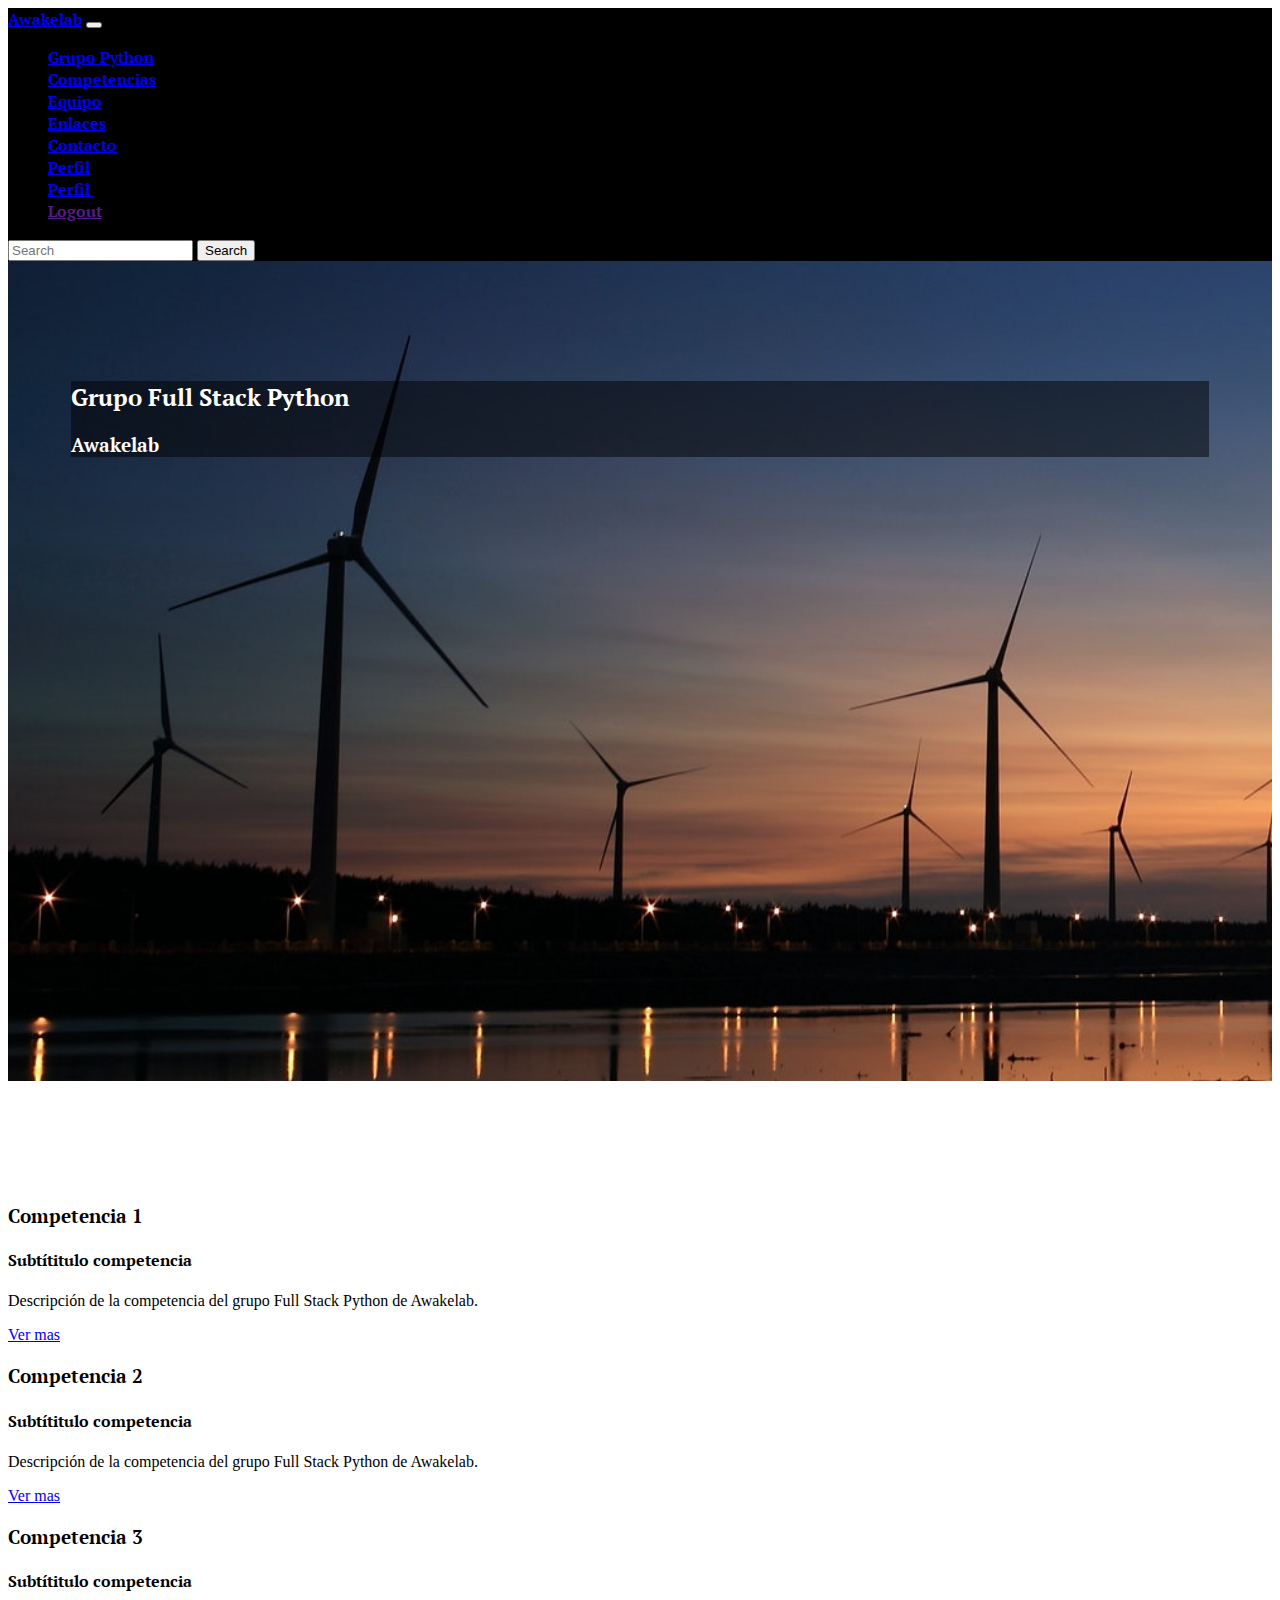
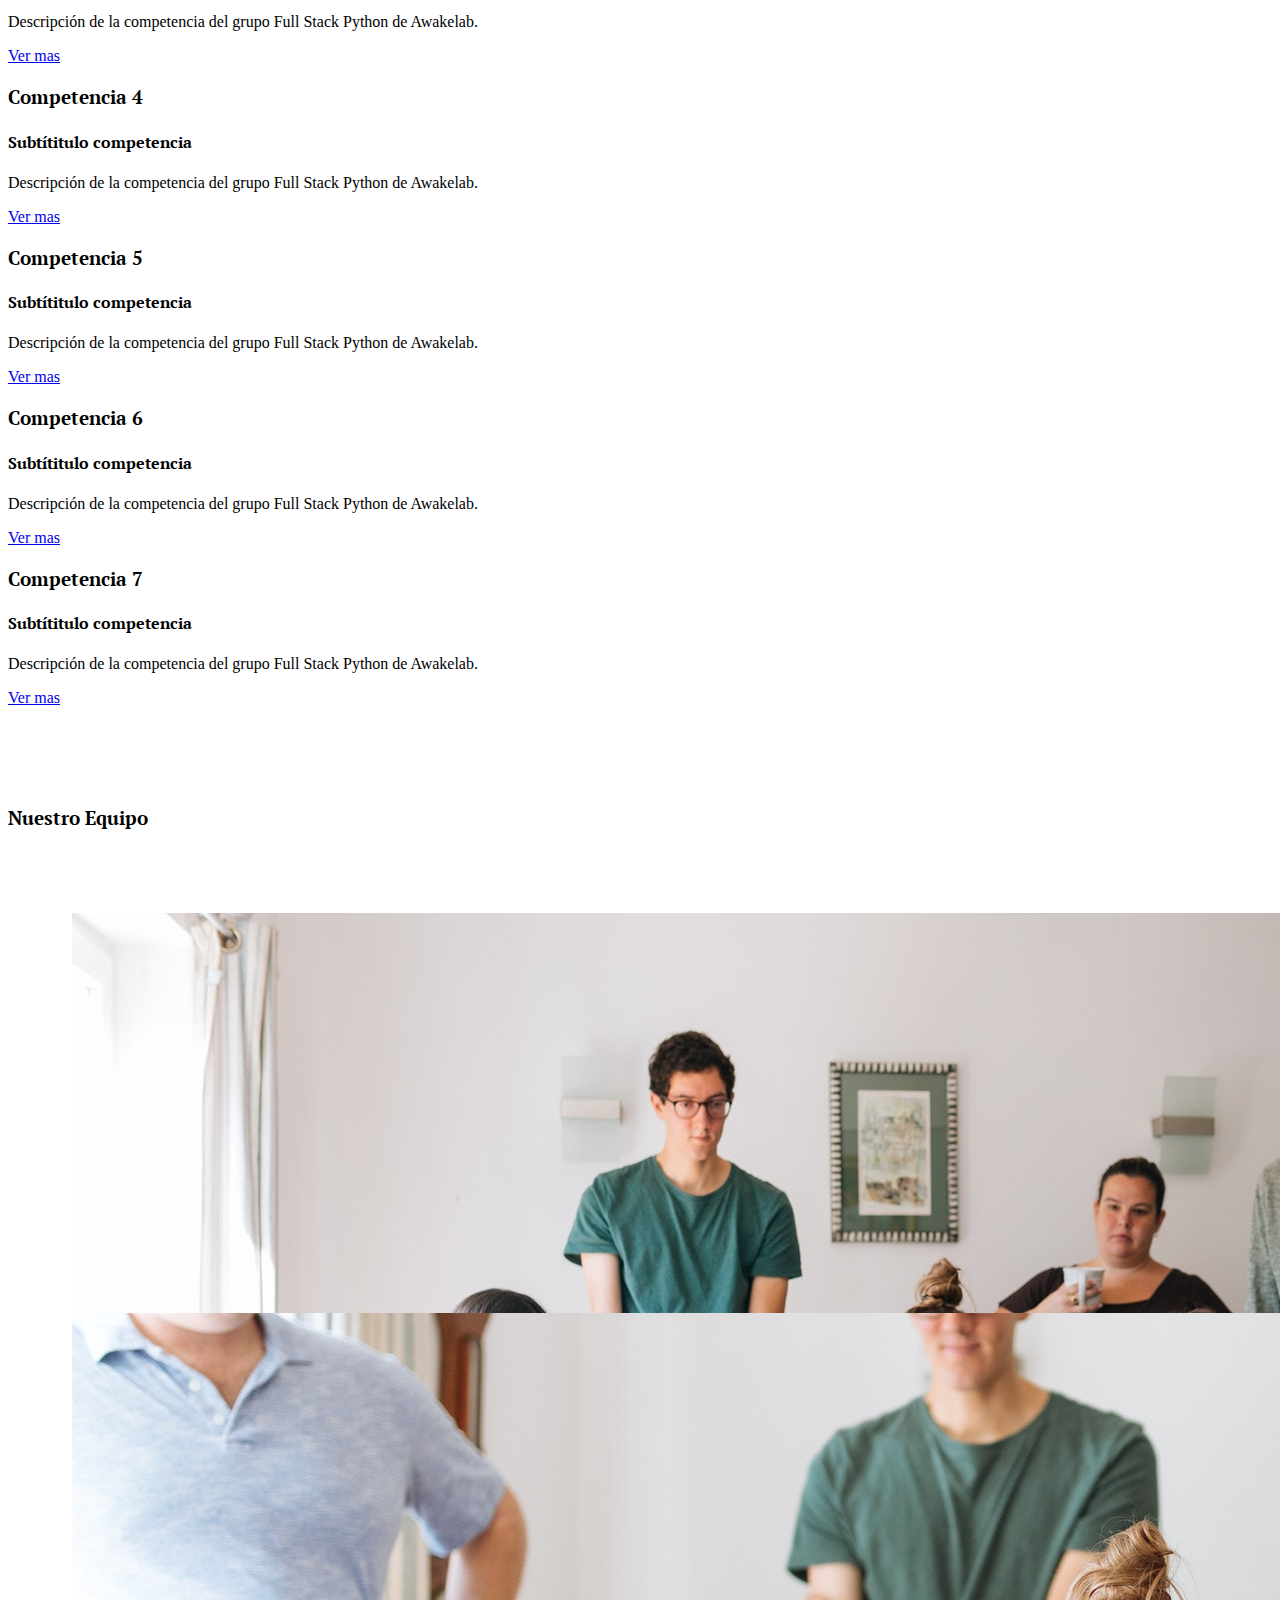
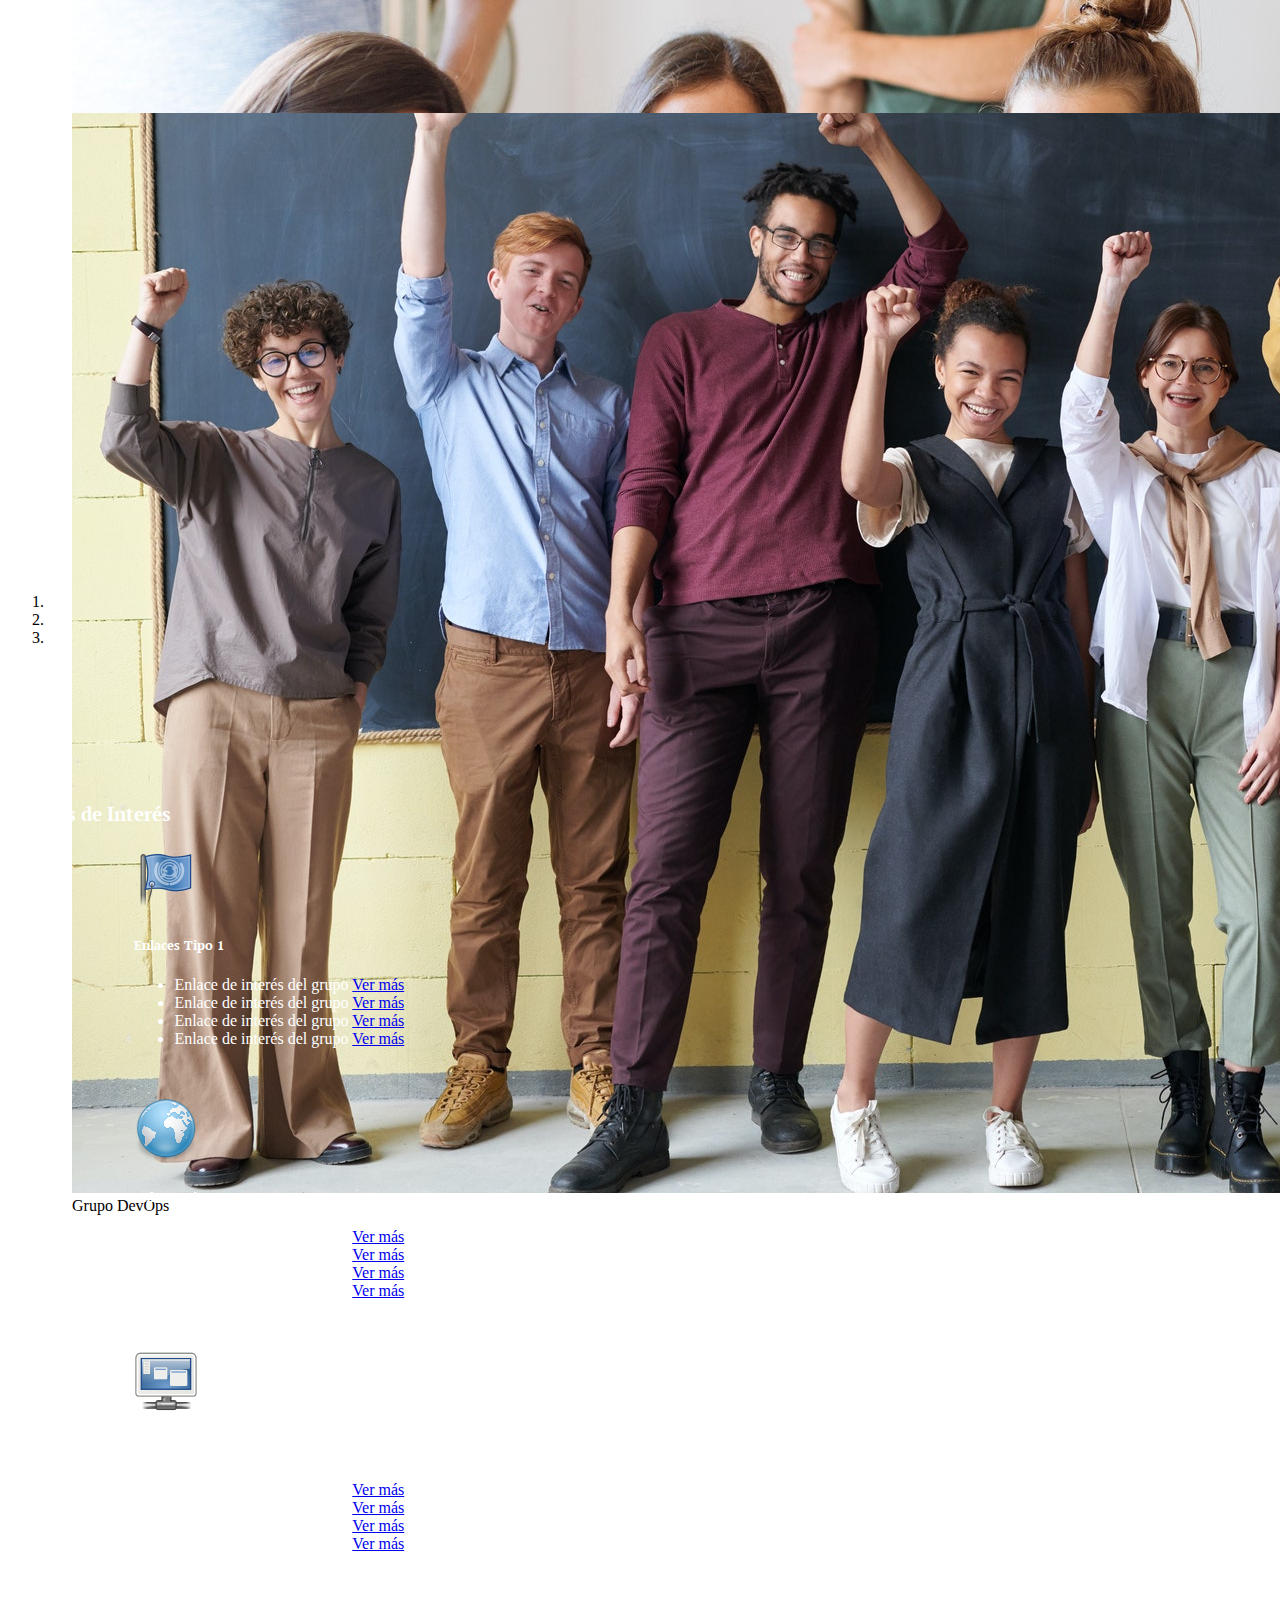
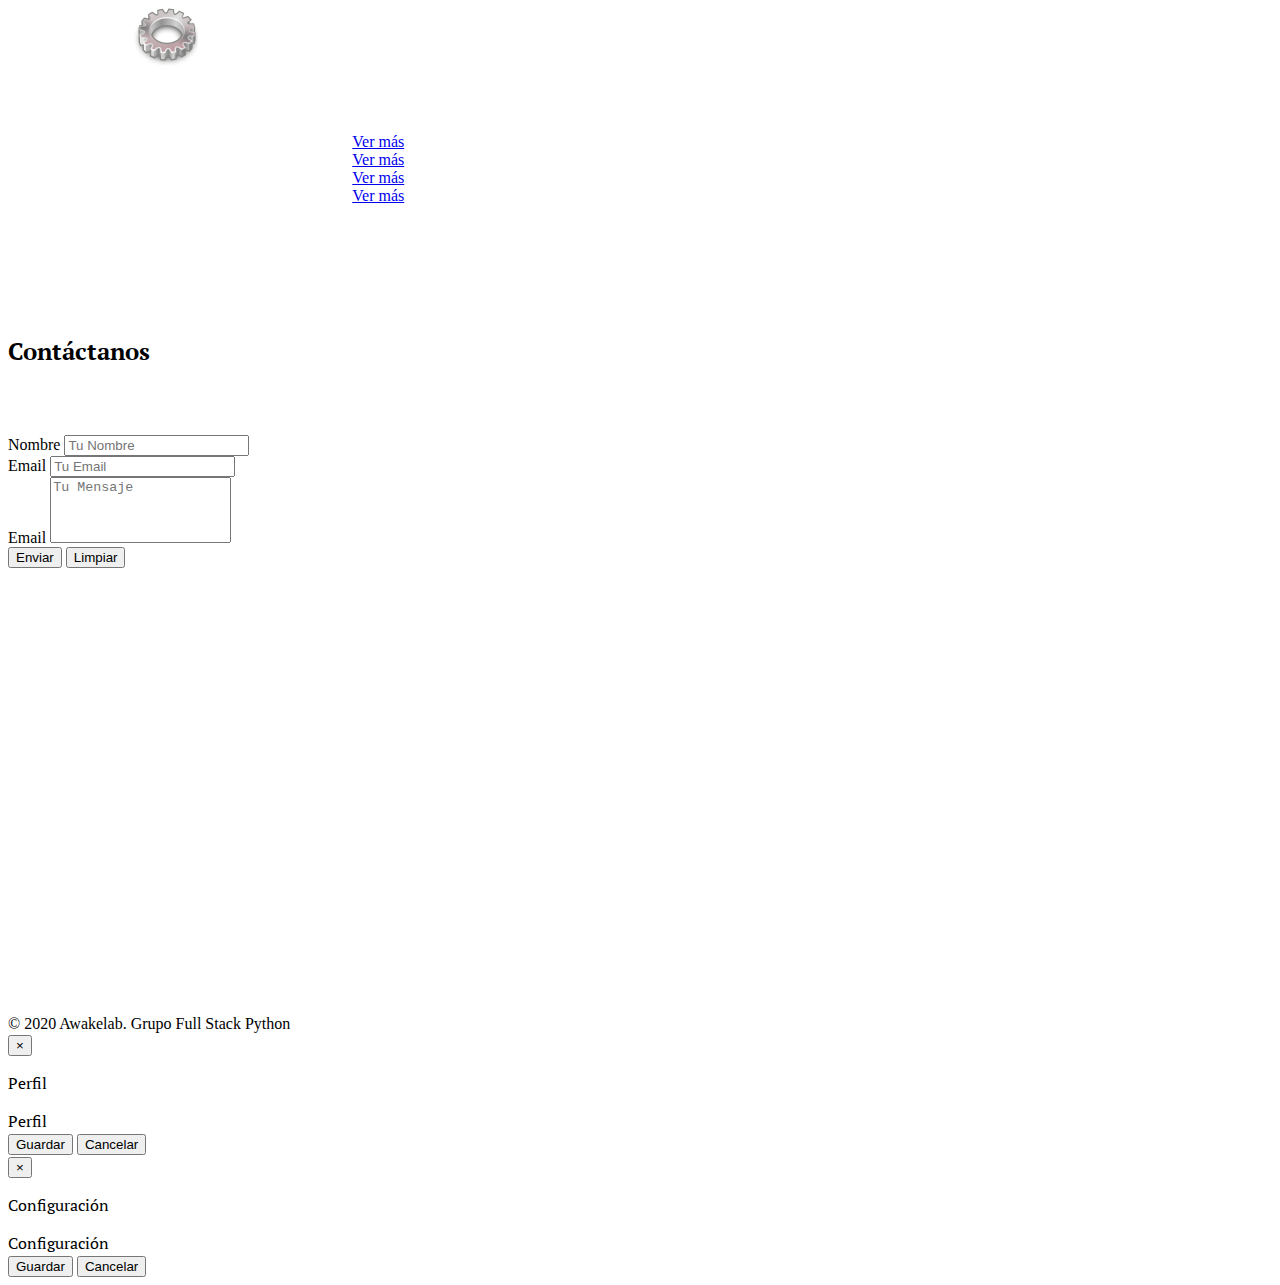
==== index.html @ 3c465267 "Carpetas base e iconos" ====
<!doctype html>
<html lang="es">
  <head>
    <title>Awakelab Full Stack Python</title>
    <meta charset="utf-8">
    <meta name="viewport" 
        content="width=device-width, initial-scale=1, shrink-to-fit=no">
    <!-- Loading Bootstrap CSS -->
    <link 
      rel="stylesheet" 
      href="https://stackpath.bootstrapcdn.com/bootstrap/4.5.0/css/bootstrap.min.css" 
      integrity="sha384-9aIt2nRpC12Uk9gS9baDl411NQApFmC26EwAOH8WgZl5MYYxFfc+NcPb1dKGj7Sk" 
      crossorigin="anonymous">
    <link href="https://fonts.googleapis.com/css?family=Poiret+One" 
        rel="stylesheet" type="text/css">
    <link rel="stylesheet" href="css/med_style.css">
  </head>
  <body>
    <!-- Navigation Bar -->
    <nav class="navbar navbar-expand-lg navbar-dark fixed-top">
      <a class="navbar-brand" href="#">Awakelab</a>

      <!-- Navigation Bar Hamburger-->
      <button
        class="navbar-toggler"
        type="button"
        data-toggle="collapse"
        data-target="#navigation"
        aria-expanded="false"
        aria-controls="navigation" 
        aria-label="Toggle navigation">
          <span class="navbar-toggler-icon"></span>
      </button>
      <!-- End Navigation Bar Hamburger -->
      <!-- Navigation Links -->
      <div class="collapse navbar-collapse" id="navigation">
         <ul class="navbar-nav mr-auto">
            <li class="nav-item">
              <a
                class="nav-link scroll-trigger" 
                href="#principal">
                  Grupo Python
              </a>
            </li>
            <li class="nav-item">
              <a 
                class="nav-link scroll-trigger" 
                href="#competencias">
                  Competencias
              </a>
            </li>
            <li class="nav-item">
              <a 
                class="nav-link scroll-trigger" 
                href="#equipo">
                  Equipo
              </a>
            </li>
            <li class="nav-item">
              <a 
                class="nav-link scroll-trigger" 
                href="#enlaces"> 
                  Enlaces
              </a>
            </li>
            <li class="nav-item">
              <a
                class="nav-link scroll-trigger" 
                href="#contacto">
                  Contacto
              </a>
            </li>
            <li class="nav-item dropdown">
              <a
                  href="#"
                  class="nav-link dropdown-toggle"
                  data-toggle="dropdown"
                  role="button"
                  aria-haspopup="true"
                  aria-expanded="false">
                      Perfil <span class="caret"></span>
              </a>
              <div class="dropdown-menu dropdown-menu-right">
                  <a 
                    class="dropdown-item scroll-trigger"
                    href="#"
                    data-toggle="modal"
                    data-target="#profile-modal">
                      Perfil
                  </a>
                  <a class="dropdown-item scroll-trigger"
                    data-toggle="modal"
                    data-target="#settings-modal">
                        Configuración
                  </a>
                  <div class="dropdown-divider"></div>
                  <a class="dropdown-item scroll-trigger" href="">
                      Logout
                  </a>
              </div>
            </li>
         </ul>
         <form class="form-inline my-2 my-lg-0">
           <input class="form-control mr-sm-2" 
              type="text"
              placeholder="Search" 
              aria-label="Search">
           <button class="btn btn-outline-success border-dark 
                    font-weight-bold text-white my-2 my-sm-0"
                    type="submit">Search</button>
         </form>
      </div>
      <!-- Navigation Links -->
    </nav>
    <!-- End Navigation Bar -->

    <!-- Section: Principal -->
    <div class="container-fluid bg-principal" id="principal">
      <div class="row">
        <div class="col-sm-12">
          <div class="jumbotron jumbotron-main">
            <h2>Grupo Full Stack Python</h2>
            <h3>Awakelab</h3>
          </div>
        </div>
      </div>
    </div>
    <!-- End Section: Principal -->

    <!-- Section: Competencias -->
    <div class="container-fluid bg-dark" id="competencias">
      <div class="row">
        <h3>Nuestras Competencias</h3>
      </div>
      <div class="row">
        <div class="col-md-6 col-lg-3">
          <div class="card">
            <h3 class="card-header">Competencia 1</h3>
            <div class="card-body">
              <h4 class="card-title">Subtítitulo competencia</h4>
              <p class="card-text">Descripción de la competencia del 
                  grupo Full Stack Python de Awakelab.</p>
              <a href="#!" class="btn btn-dark">Ver mas</a>
            </div>
          </div>
        </div>
        <div class="col-md-6 col-lg-3">
          <div class="card">
            <h3 class="card-header">Competencia 2</h3>
            <div class="card-body">
              <h4 class="card-title">Subtítitulo competencia</h4>
              <p class="card-text">Descripción de la competencia del 
                grupo Full Stack Python de Awakelab.</p>
              <a href="#!" class="btn btn-dark">Ver mas</a>
            </div>
          </div>
        </div>
        <div class="col-md-6 col-lg-3">
          <div class="card">
            <h3 class="card-header">Competencia 3</h3>
            <div class="card-body">
              <h4 class="card-title">Subtítitulo competencia</h4>
              <p class="card-text">Descripción de la competencia del 
                grupo Full Stack Python de Awakelab.</p>
              <a href="#!" class="btn btn-dark">Ver mas</a>
            </div>
          </div>
        </div>
        <div class="col-md-6 col-lg-3">
          <div class="card">
            <h3 class="card-header">Competencia 4</h3>
            <div class="card-body">
              <h4 class="card-title">Subtítitulo competencia</h4>
              <p class="card-text">Descripción de la competencia del 
                grupo Full Stack Python de Awakelab.</p>
              <a href="#!" class="btn btn-dark">Ver mas</a>
            </div>
          </div>
        </div>
      </div>
      <div class="row">
        <div class="col-md-4">
          <div class="card">
            <h3 class="card-header">Competencia 5</h3>
            <div class="card-body">
              <h4 class="card-title">Subtítitulo competencia</h4>
              <p class="card-text">Descripción de la competencia del 
                grupo Full Stack Python de Awakelab.</p>
              <a href="#!" class="btn btn-dark">Ver mas</a>
            </div>
          </div>
        </div>
        <div class="col-md-4">
          <div class="card">
            <h3 class="card-header">Competencia 6</h3>
            <div class="card-body">
              <h4 class="card-title">Subtítitulo competencia</h4>
              <p class="card-text">Descripción de la competencia del 
                grupo Full Stack Python de Awakelab.</p>
              <a href="#!" class="btn btn-dark">Ver mas</a>
            </div>
          </div>
        </div>
        <div class="col-md-4">
          <div class="card">
            <h3 class="card-header">Competencia 7</h3>
            <div class="card-body">
              <h4 class="card-title">Subtítitulo competencia</h4>
              <p class="card-text">Descripción de la competencia del 
                grupo Full Stack Python de Awakelab.</p>
              <a href="#!" class="btn btn-dark">Ver mas</a>
            </div>
          </div>
        </div>
      </div>
    </div>
    <!-- End Section: Competencias -->

    <!-- Section: Equipo -->
    <div class="container-fluid bg-light" id="equipo">
      <div class="row">
        <h3>Nuestro Equipo</h3>
      </div>
      <div class="row">
        <div id="team-carousel" 
            class="carousel slide" 
            data-ride="carousel" 
            data-interval="3000">
          <div class="carousel-inner" style="padding: 4rem;" role="listbox">
            <div style="height: 400px" class="carousel-item active">
              <img class="d-block img-fluid carousel-img" src="img/group1.jpg">
              <div class="carousel-caption">
                Grupo Front End
              </div>
            </div>
            <div style="height: 400px" class="carousel-item">
              <img class="d-block img-fluid carousel-img" src="img/group2.jpg">
              <div class="carousel-caption">
                Grupo Back End
              </div>
            </div>
            <div style="height: 400px" class="carousel-item">
              <img class="d-block img-fluid carousel-img" src="img/group3.jpg">
              <div class="carousel-caption">
                Grupo DevOps
              </div>
            </div>
          </div>
          <a class="left carousel-control" 
              href="#team-carousel" 
              role="button" 
              data-slide="prev">
            <span class="icon-prev" aria-hidden="true"></span>
          </a>
          <a class="right carousel-control" 
              href="#team-carousel" 
              role="button" 
              data-slide="next">
            <span class="icon-next" aria-hidden="true"></span>
          </a>
          <ol class="carousel-indicators">
            <li data-target="#team-carousel" 
                data-slide-to="0" 
                class="active"></li>
            <li data-target="#team-carousel" 
                data-slide-to="1"></li>
            <li data-target="#team-carousel" 
                data-slide-to="2"></li>
          </ol>
        </div>
      </div>
    </div>
    <!-- End Section: Equipo -->

    <!-- Section: Enlaces -->
    <div class="container-fluid bg-dark" id="enlaces">
      <div class="row">
          <h3>Enlaces de Interés</h3>
      </div>
      <div class="row">
        <div class="col-md-6">
          <div class="media">
            <img class="d-flex mr-3" src="img/flag-64.png" 
                alt="Generic placeholder image">
            <div class="media-body">
              <h5 class="mt-0">Enlaces Tipo 1</h5>
              <ul>
                <li>Enlace de interés del grupo <a href="#">Ver más</a></li>
                <li>Enlace de interés del grupo <a href="#">Ver más</a></li>
                <li>Enlace de interés del grupo <a href="#">Ver más</a></li>
                <li>Enlace de interés del grupo <a href="#">Ver más</a></li>
              </ul>
            </div>
          </div>
        </div>
        <div class="col-md-6">
          <div class="media">
            <img class="d-flex mr-3" src="img/world-64.png" 
                alt="Generic placeholder image">
            <div class="media-body">
              <h5 class="mt-0">Enlaces Tipo 2</h5>
              <ul>
                <li>Enlace de interés del grupo <a href="#">Ver más</a></li>
                <li>Enlace de interés del grupo <a href="#">Ver más</a></li>
                <li>Enlace de interés del grupo <a href="#">Ver más</a></li>
                <li>Enlace de interés del grupo <a href="#">Ver más</a></li>
              </ul>
            </div>
          </div>
        </div>
      </div>
      <div class="row">
        <div class="col-md-6">
          <div class="media">
            <img class="d-flex mr-3" src="img/screen-64.png" 
                alt="Generic placeholder image">
            <div class="media-body">
              <h5 class="mt-0">Enlaces Tipo 3</h5>
              <ul>
                <li>Enlace de interés del grupo <a href="#">Ver más</a></li>
                <li>Enlace de interés del grupo <a href="#">Ver más</a></li>
                <li>Enlace de interés del grupo <a href="#">Ver más</a></li>
                <li>Enlace de interés del grupo <a href="#">Ver más</a></li>
              </ul>
            </div>
          </div>
        </div>
        <div class="col-md-6">
          <div class="media">
            <img class="d-flex mr-3" src="img/gear-64.png" 
                alt="Generic placeholder image">
            <div class="media-body">
              <h5 class="mt-0">Enlaces Tipo 4</h5>
              <ul>
                <li>Enlace de interés del grupo <a href="#">Ver más</a></li>
                <li>Enlace de interés del grupo <a href="#">Ver más</a></li>
                <li>Enlace de interés del grupo <a href="#">Ver más</a></li>
                <li>Enlace de interés del grupo <a href="#">Ver más</a></li>
              </ul>
            </div>
          </div>
        </div>
      </div>
    </div>
    <!-- End Section: Enlaces -->

    <!-- Section: Contacto -->
    <div class="container-fluid bg-light" id="contacto">
      <div class="row">
        <h2>Contáctanos</h2>
      </div>
      <div class="row justify-content-center align-items-center h-100">
        <div class="col-sm-6" id="contact-form">
          <form>
            <div class="form-group">
              <label for="contact-name">Nombre</label>
              <input type="text" class="form-control" id="contact-name" 
                  placeholder="Tu Nombre">
            </div>
            <div class="form-group">
              <label for="contact-email">Email</label>
              <input type="email" class="form-control" id="contact-email" 
                  placeholder="Tu Email">
            </div>
            <div class="form-group">
              <label for="contact-msg">Email</label>
              <textarea class="form-control" id="contact-msg" 
                  placeholder="Tu Mensaje" rows="4"></textarea>
            </div>
            <div class="btn-group">
              <button type="button" class="btn btn-outline-secondary">Enviar</button>
              <button type="button" class="btn btn-outline-secondary">Limpiar</button>
            </div>
          </form>
        </div>
      </div>
    </div>
    <!-- End Section: Contacto -->

    <footer class="footer bg-dark text-center">
      <p class="text-muted">&copy; 2020 Awakelab.</p>
      <p class="text-muted">Grupo Full Stack Python</p>
    </footer>

    <!-- MODAL FORMS -->
    <div class="modal" id="profile-modal" role="dialog">
      <div class="modal-dialog" role="document">
        <div class="modal-content">
          <div class="modal-header">
            <button type="button" class="close" data-dismiss="modal"
              aria-label="Close"><span aria-hidden="true">&times;</span>
            </button>
            <p class="modal-title" id="profile-modal-label">Perfil</p>
          </div>
            <div class="modal-body">
              Perfil
            </div>
            <div class="modal-footer">
              <button type="button" class="btn btn-success">Guardar</button>
              <button type="button" 
                  class="btn btn-secondary" 
                  data-dismiss="modal">Cancelar</button>
            </div>
        </div>
     </div>
    </div>
    <div class="modal" id="settings-modal" role="dialog">
      <div class="modal-dialog" role="document">
        <div class="modal-content">
          <div class="modal-header">
            <button type="button" class="close" data-dismiss="modal" 
              aria-label="Close"><span aria-hidden="true">&times;</span>
            </button>
            <p class="modal-title" id="settings-modal-label">Configuración</p>
          </div>
          <div class="modal-body">
            Configuración
          </div>
          <div class="modal-footer">
            <button type="button" 
                class="btn btn-success">Guardar</button>
            <button type="button" 
                class="btn btn-secondary" 
                data-dismiss="modal">Cancelar</button>
          </div>
        </div>
      </div>
    </div>
    <!-- END MODAL FORMS -->

    <!-- jQuery, Popper.js, Bootstrap JS -->
    <script 
      src="https://code.jquery.com/jquery-3.5.1.slim.min.js" 
      integrity="sha384-DfXdz2htPH0lsSSs5nCTpuj/zy4C+OGpamoFVy38MVBnE+IbbVYUew+OrCXaRkfj" 
      crossorigin="anonymous">
    </script>
    <script 
      src="https://cdn.jsdelivr.net/npm/popper.js@1.16.0/dist/umd/popper.min.js" 
      integrity="sha384-Q6E9RHvbIyZFJoft+2mJbHaEWldlvI9IOYy5n3zV9zzTtmI3UksdQRVvoxMfooAo" 
      crossorigin="anonymous">
    </script>
    <script 
      src="https://stackpath.bootstrapcdn.com/bootstrap/4.5.0/js/bootstrap.min.js"
      integrity="sha384-OgVRvuATP1z7JjHLkuOU7Xw704+h835Lr+6QL9UvYjZE3Ipu6Tp75j7Bh/kR0JKI" 
      crossorigin="anonymous">
    </script>
  </body>
</html>
---- css/med_style.css ----
/*
Awakelab
Full Stack Python 2020
*/

/* FUENTES*/

/*font-family: 'PT Serif', serif; */
@import url('https://fonts.googleapis.com/css2?family=PT+Serif&display=swap'); /*Regular   */
@import url('https://fonts.googleapis.com/css2?family=PT+Serif:ital@1&display=swap');/*Regular Italic */
@import url('https://fonts.googleapis.com/css2?family=PT+Serif:wght@700&display=swap');/*Bold */
@import url('https://fonts.googleapis.com/css2?family=PT+Serif:ital,wght@1,700&display=swap');/*Bold italic */
/*END FUENTES*/

#competencias, 
#contacto {
    padding-top: 60px;
    min-height: 700px;
}

#principal {
    padding: 100px 5% 20px;
    min-height: 700px;
}

#competencias > div >  h3 {
    color: white;
}

#equipo {
    padding-top: 60px;
    padding-bottom: 60px;
}

#enlaces {
    color:white;
    padding-top: 60px;
    min-height: 100%;
}

.navbar a {
    font-weight: bold;
}

.navbar-dark {
    background-color:black;
}

h1, h2, h3, h4, h5, h6, .navbar, .modal { 
    font-family: 'PT Serif', cursive;
}

.bg-principal {
    background-image: url('../img/bg-wind-generators.jpg');
    background-size: cover;
}

.jumbotron {
    color: white;
    background: rgb(0, 0, 0); /* Para navegadores antiguos */
    background: rgba(0, 0, 0, 0.5); 
 }

 .card {
    margin-top: 20px;
    margin-bottom: 20px;
}

.media {
    margin: 20px 5% 50px 10%;
}

#contact-form { 
    padding-top: 3rem; 
} 

textarea { 
    resize: none; 
}

.footer p {
    display: inline;
}
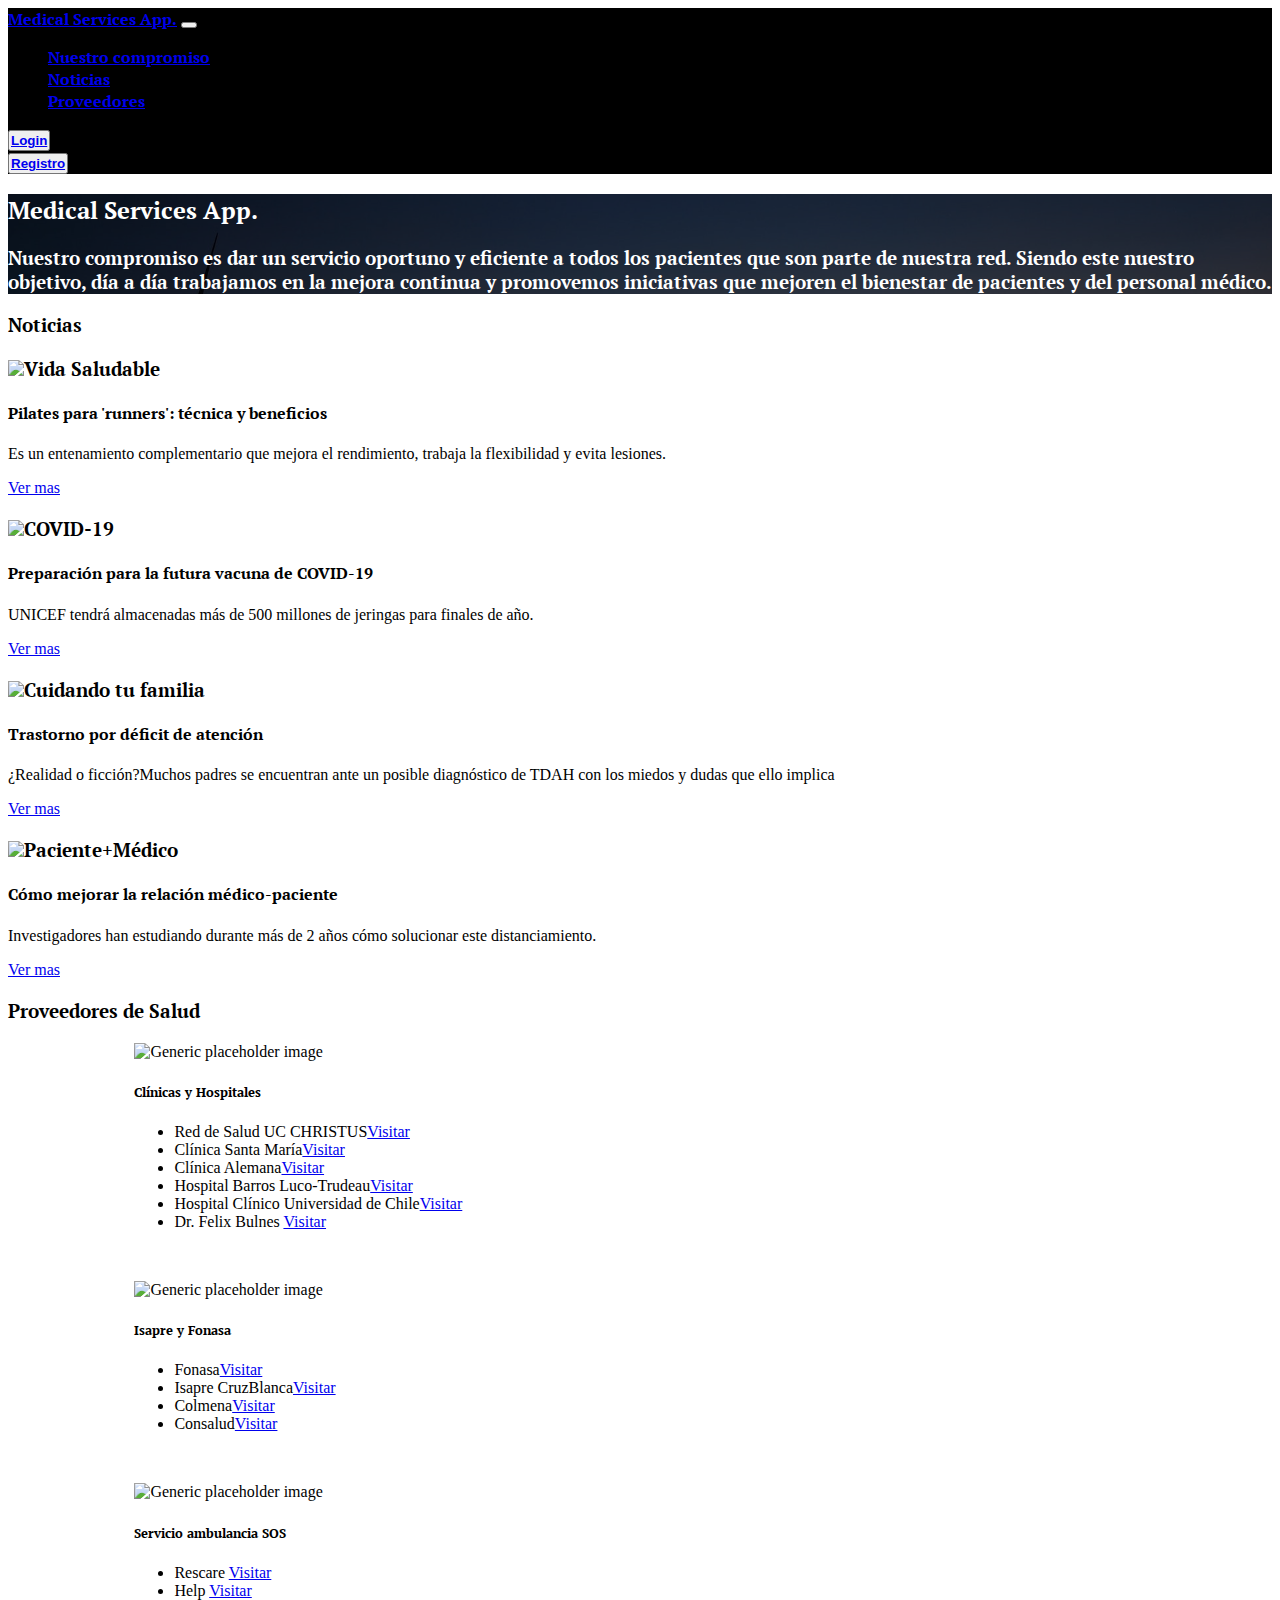
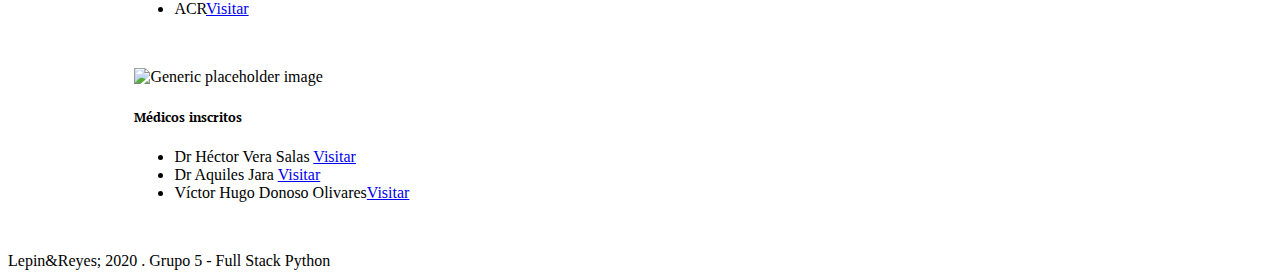
==== commit 63286ff6: "Update index.html" ====
--- a/index.html
+++ b/index.html
@@ -1,7 +1,8 @@
 <!doctype html>
 <html lang="es">
   <head>
-    <title>Awakelab Full Stack Python</title>
+
+    <title>Medical Services App.</title>
     <meta charset="utf-8">
     <meta name="viewport" 
         content="width=device-width, initial-scale=1, shrink-to-fit=no">
@@ -15,10 +16,11 @@
         rel="stylesheet" type="text/css">
     <link rel="stylesheet" href="css/med_style.css">
   </head>
+
   <body>
     <!-- Navigation Bar -->
     <nav class="navbar navbar-expand-lg navbar-dark fixed-top">
-      <a class="navbar-brand" href="#">Awakelab</a>
+      <a class="navbar-brand" href="#">Medical Services App.</a>
 
       <!-- Navigation Bar Hamburger-->
       <button
@@ -32,401 +34,194 @@
           <span class="navbar-toggler-icon"></span>
       </button>
       <!-- End Navigation Bar Hamburger -->
+
       <!-- Navigation Links -->
       <div class="collapse navbar-collapse" id="navigation">
          <ul class="navbar-nav mr-auto">
             <li class="nav-item">
               <a
                 class="nav-link scroll-trigger" 
-                href="#principal">
-                  Grupo Python
+                href="#compromiso">
+                  Nuestro compromiso
               </a>
             </li>
             <li class="nav-item">
               <a 
                 class="nav-link scroll-trigger" 
-                href="#competencias">
-                  Competencias
+                href="#noticias">
+                  Noticias
               </a>
             </li>
             <li class="nav-item">
               <a 
                 class="nav-link scroll-trigger" 
-                href="#equipo">
-                  Equipo
+                href="#proveedores">
+                  Proveedores
               </a>
             </li>
-            <li class="nav-item">
-              <a 
-                class="nav-link scroll-trigger" 
-                href="#enlaces"> 
-                  Enlaces
-              </a>
-            </li>
-            <li class="nav-item">
-              <a
-                class="nav-link scroll-trigger" 
-                href="#contacto">
-                  Contacto
-              </a>
-            </li>
-            <li class="nav-item dropdown">
-              <a
-                  href="#"
-                  class="nav-link dropdown-toggle"
-                  data-toggle="dropdown"
-                  role="button"
-                  aria-haspopup="true"
-                  aria-expanded="false">
-                      Perfil <span class="caret"></span>
-              </a>
-              <div class="dropdown-menu dropdown-menu-right">
-                  <a 
-                    class="dropdown-item scroll-trigger"
-                    href="#"
-                    data-toggle="modal"
-                    data-target="#profile-modal">
-                      Perfil
-                  </a>
-                  <a class="dropdown-item scroll-trigger"
-                    data-toggle="modal"
-                    data-target="#settings-modal">
-                        Configuración
-                  </a>
-                  <div class="dropdown-divider"></div>
-                  <a class="dropdown-item scroll-trigger" href="">
-                      Logout
-                  </a>
-              </div>
-            </li>
+
+            
          </ul>
-         <form class="form-inline my-2 my-lg-0">
-           <input class="form-control mr-sm-2" 
-              type="text"
-              placeholder="Search" 
-              aria-label="Search">
-           <button class="btn btn-outline-success border-dark 
-                    font-weight-bold text-white my-2 my-sm-0"
-                    type="submit">Search</button>
-         </form>
+         <!--LOGIN-->
+         <form class="form-inline">
+            <div class="col-sm-12 col-md-6">
+                <button type="button" class="btn btn-dark btn-sm" style="padding: 1px;"><a class="nav-link userlink" href="principal.html">Login</a></button>
+            </div>
+            <div class="col-sm-12 col-md-6">
+                <button type="button" class="btn btn-dark btn-sm" style="padding: 1px;"><a class="nav-link userlink" href="principal.html">Registro</a></button>
+            </div>
+          </form>
+          <!--FIN LOGIN-->
       </div>
       <!-- Navigation Links -->
     </nav>
     <!-- End Navigation Bar -->
 
-    <!-- Section: Principal -->
-    <div class="container-fluid bg-principal" id="principal">
+    <!-- Section: COMPROMISO -->
+    <div class="container-fluid bg-principal" id="compromiso">
       <div class="row">
         <div class="col-sm-12">
           <div class="jumbotron jumbotron-main">
-            <h2>Grupo Full Stack Python</h2>
-            <h3>Awakelab</h3>
+            <h2>Medical Services App.</h2>
+            <h3>Nuestro compromiso es dar un servicio oportuno y eficiente a todos los pacientes que son parte de nuestra red.
+               Siendo este nuestro objetivo, día a día trabajamos en la mejora continua y promovemos iniciativas que mejoren
+               el bienestar de pacientes y del personal médico.  </h3>
           </div>
         </div>
       </div>
     </div>
-    <!-- End Section: Principal -->
-
-    <!-- Section: Competencias -->
-    <div class="container-fluid bg-dark" id="competencias">
-      <div class="row">
-        <h3>Nuestras Competencias</h3>
-      </div>
-      <div class="row">
-        <div class="col-md-6 col-lg-3">
-          <div class="card">
-            <h3 class="card-header">Competencia 1</h3>
-            <div class="card-body">
-              <h4 class="card-title">Subtítitulo competencia</h4>
-              <p class="card-text">Descripción de la competencia del 
-                  grupo Full Stack Python de Awakelab.</p>
-              <a href="#!" class="btn btn-dark">Ver mas</a>
-            </div>
-          </div>
-        </div>
-        <div class="col-md-6 col-lg-3">
-          <div class="card">
-            <h3 class="card-header">Competencia 2</h3>
-            <div class="card-body">
-              <h4 class="card-title">Subtítitulo competencia</h4>
-              <p class="card-text">Descripción de la competencia del 
-                grupo Full Stack Python de Awakelab.</p>
-              <a href="#!" class="btn btn-dark">Ver mas</a>
-            </div>
-          </div>
-        </div>
-        <div class="col-md-6 col-lg-3">
-          <div class="card">
-            <h3 class="card-header">Competencia 3</h3>
-            <div class="card-body">
-              <h4 class="card-title">Subtítitulo competencia</h4>
-              <p class="card-text">Descripción de la competencia del 
-                grupo Full Stack Python de Awakelab.</p>
-              <a href="#!" class="btn btn-dark">Ver mas</a>
-            </div>
-          </div>
-        </div>
-        <div class="col-md-6 col-lg-3">
-          <div class="card">
-            <h3 class="card-header">Competencia 4</h3>
-            <div class="card-body">
-              <h4 class="card-title">Subtítitulo competencia</h4>
-              <p class="card-text">Descripción de la competencia del 
-                grupo Full Stack Python de Awakelab.</p>
-              <a href="#!" class="btn btn-dark">Ver mas</a>
-            </div>
-          </div>
-        </div>
-      </div>
-      <div class="row">
-        <div class="col-md-4">
-          <div class="card">
-            <h3 class="card-header">Competencia 5</h3>
-            <div class="card-body">
-              <h4 class="card-title">Subtítitulo competencia</h4>
-              <p class="card-text">Descripción de la competencia del 
-                grupo Full Stack Python de Awakelab.</p>
-              <a href="#!" class="btn btn-dark">Ver mas</a>
-            </div>
-          </div>
-        </div>
-        <div class="col-md-4">
-          <div class="card">
-            <h3 class="card-header">Competencia 6</h3>
-            <div class="card-body">
-              <h4 class="card-title">Subtítitulo competencia</h4>
-              <p class="card-text">Descripción de la competencia del 
-                grupo Full Stack Python de Awakelab.</p>
-              <a href="#!" class="btn btn-dark">Ver mas</a>
-            </div>
-          </div>
-        </div>
-        <div class="col-md-4">
-          <div class="card">
-            <h3 class="card-header">Competencia 7</h3>
-            <div class="card-body">
-              <h4 class="card-title">Subtítitulo competencia</h4>
-              <p class="card-text">Descripción de la competencia del 
-                grupo Full Stack Python de Awakelab.</p>
-              <a href="#!" class="btn btn-dark">Ver mas</a>
-            </div>
-          </div>
-        </div>
-      </div>
+    <!-- End Section: COMPROMISO -->
+    
+    <!-- Section: NOTICIAS -->
+    <div class="container-fluid bg-dark" id="noticias">
+      <div class="row">
+        <h3>Noticias</h3>
+      </div>
+      <div class="row">
+        <div class="col-md-6 col-lg-3">
+          <div class="card">
+            <h3 class="card-header"><img src="../webSalud/img/icono_saludable.png" width="15%">Vida Saludable</h3>
+            <div class="card-body">
+              <h4 class="card-title">Pilates para 'runners': técnica y beneficios</h4>
+              <p class="card-text">Es un entenamiento complementario que mejora el rendimiento, trabaja la flexibilidad y evita lesiones.</p>
+              <a href="#!" class="btn btn-dark">Ver mas</a>
+            </div>
+          </div>
+        </div>
+        <div class="col-md-6 col-lg-3">
+          <div class="card">
+            <h3 class="card-header"><img src="../webSalud/img/icono_virus.png" width="15%">COVID-19</h3>
+            <div class="card-body">
+              <h4 class="card-title">Preparación para la futura vacuna de COVID-19</h4>
+              <p class="card-text">UNICEF tendrá almacenadas más de 500 millones de jeringas para finales de año. </p>
+              <a href="#!" class="btn btn-dark">Ver mas</a>
+            </div>
+          </div>
+        </div>
+        <div class="col-md-6 col-lg-3">
+          <div class="card">
+            <h3 class="card-header"><img src="../webSalud/img/icono_corazon.png" width="15%">Cuidando tu familia</h3>
+            <div class="card-body">
+              <h4 class="card-title">Trastorno por déficit de atención</h4>
+              <p class="card-text">¿Realidad o ficción?Muchos padres se encuentran ante un posible diagnóstico de TDAH con los miedos y dudas que ello implica</p>
+              <a href="#!" class="btn btn-dark">Ver mas</a>
+            </div>
+          </div>
+        </div>
+        <div class="col-md-6 col-lg-3">
+          <div class="card">
+            <h3 class="card-header"><img src="../webSalud/img/icono_paciente_medico.png" width="15%">Paciente+Médico</h3>
+            <div class="card-body">
+              <h4 class="card-title">Cómo mejorar la relación médico-paciente</h4>
+              <p class="card-text">Investigadores han estudiando durante más de 2 años cómo solucionar este distanciamiento.</p>
+              <a href="#!" class="btn btn-dark">Ver mas</a>
+            </div>
+          </div>
+        </div>
+      </div>
+      
     </div>
-    <!-- End Section: Competencias -->
-
-    <!-- Section: Equipo -->
-    <div class="container-fluid bg-light" id="equipo">
-      <div class="row">
-        <h3>Nuestro Equipo</h3>
-      </div>
-      <div class="row">
-        <div id="team-carousel" 
-            class="carousel slide" 
-            data-ride="carousel" 
-            data-interval="3000">
-          <div class="carousel-inner" style="padding: 4rem;" role="listbox">
-            <div style="height: 400px" class="carousel-item active">
-              <img class="d-block img-fluid carousel-img" src="img/group1.jpg">
-              <div class="carousel-caption">
-                Grupo Front End
-              </div>
-            </div>
-            <div style="height: 400px" class="carousel-item">
-              <img class="d-block img-fluid carousel-img" src="img/group2.jpg">
-              <div class="carousel-caption">
-                Grupo Back End
-              </div>
-            </div>
-            <div style="height: 400px" class="carousel-item">
-              <img class="d-block img-fluid carousel-img" src="img/group3.jpg">
-              <div class="carousel-caption">
-                Grupo DevOps
-              </div>
-            </div>
-          </div>
-          <a class="left carousel-control" 
-              href="#team-carousel" 
-              role="button" 
-              data-slide="prev">
-            <span class="icon-prev" aria-hidden="true"></span>
-          </a>
-          <a class="right carousel-control" 
-              href="#team-carousel" 
-              role="button" 
-              data-slide="next">
-            <span class="icon-next" aria-hidden="true"></span>
-          </a>
-          <ol class="carousel-indicators">
-            <li data-target="#team-carousel" 
-                data-slide-to="0" 
-                class="active"></li>
-            <li data-target="#team-carousel" 
-                data-slide-to="1"></li>
-            <li data-target="#team-carousel" 
-                data-slide-to="2"></li>
-          </ol>
+    <!-- End Section: NOTICIAS -->
+
+    <!-- Section: PROVEEDORES -->
+
+    <div class="container-fluid bg-light" id="proveedores">
+      <div class="row">
+          <h3>Proveedores de Salud</h3>
+      </div>
+      <div class="row">
+        <!--Centros de Salud-->
+        <div class="col-md-6">
+          <div class="media">
+            <img class="d-flex mr-3" src="img/icono_gota2.png" 
+                alt="Generic placeholder image" width="15%">
+            <div class="media-body">
+              <h5 class="mt-0">Clínicas y Hospitales</h5>
+              <ul>
+                <li>Red de Salud UC CHRISTUS<a href="https://www.ucchristus.cl/">Visitar</a></li>
+                <li>Clínica Santa María<a href="https://www.clinicasantamaria.cl/">Visitar</a></li>
+                <li>Clínica Alemana<a href="https://www.clinicaalemana.cl/">Visitar</a></li>
+                <li>Hospital Barros Luco-Trudeau<a href="http://www.hospitalbarrosluco.cl/">Visitar</a></li>
+                <li> Hospital Clínico Universidad de Chile<a href="https://www.redclinica.cl/">Visitar</a></li>
+                <li>Dr. Felix Bulnes <a href="https://felixbulnes.cl/">Visitar</a></li>
+              </ul>
+            </div>
+          </div>
+        </div>
+        <!--ISAPRE FONASA-->
+        <div class="col-md-6">
+          <div class="media">
+            <img class="d-flex mr-3" src="img/icono_medicina2.png" 
+                alt="Generic placeholder image" width="15%">
+            <div class="media-body">
+              <h5 class="mt-0">Isapre y Fonasa</h5>
+              <ul>
+                <li>Fonasa<a href="https://www.fonasa.cl/sites/fonasa/inicio">Visitar</a></li>
+                <li>Isapre CruzBlanca<a href="https://www.cruzblanca.cl/">Visitar</a></li>
+                <li>Colmena<a href="http://www.colmena.cl/">Visitar</a></li>
+                <li>Consalud<a href="https://www.consalud.cl/">Visitar</a></li>
+              </ul>
+            </div>
+          </div>
+        </div>
+      </div>
+      <div class="row">
+        <div class="col-md-6">
+          <div class="media">
+            <img class="d-flex mr-3" src="img/icono_sos2.png" 
+                alt="Generic placeholder image" width="15%">
+            <div class="media-body">
+              <h5 class="mt-0">Servicio ambulancia SOS</h5>
+              <ul>
+                <li>Rescare <a href="https://rescare.cl/">Visitar</a></li>
+                <li>Help <a href="https://www.rescate-help.cl/">Visitar</a></li>
+                <li>ACR<a href="http://www.ambulanciascodigorojo.cl/">Visitar</a></li>
+              </ul>
+            </div>
+          </div>
+        </div>
+        <div class="col-md-6">
+          <div class="media">
+            <img class="d-flex mr-3" src="img/icono_network2.png" 
+                alt="Generic placeholder image " width="15%">
+            <div class="media-body">
+              <h5 class="mt-0">Médicos inscritos</h5>
+              <ul>
+                <li>Dr Héctor Vera Salas <a href="https://www.topdoctors.cl/santiago-comuna/">Visitar</a></li>
+                <li>Dr Aquiles Jara <a href="https://www.topdoctors.cl/santiago-comuna/">Visitar</a></li>
+                <li>Víctor Hugo Donoso Olivares<a href="https://www.topdoctors.cl/santiago-comuna/">Visitar</a></li>
+                </ul>
+            </div>
+          </div>
         </div>
       </div>
     </div>
-    <!-- End Section: Equipo -->
-
-    <!-- Section: Enlaces -->
-    <div class="container-fluid bg-dark" id="enlaces">
-      <div class="row">
-          <h3>Enlaces de Interés</h3>
-      </div>
-      <div class="row">
-        <div class="col-md-6">
-          <div class="media">
-            <img class="d-flex mr-3" src="img/flag-64.png" 
-                alt="Generic placeholder image">
-            <div class="media-body">
-              <h5 class="mt-0">Enlaces Tipo 1</h5>
-              <ul>
-                <li>Enlace de interés del grupo <a href="#">Ver más</a></li>
-                <li>Enlace de interés del grupo <a href="#">Ver más</a></li>
-                <li>Enlace de interés del grupo <a href="#">Ver más</a></li>
-                <li>Enlace de interés del grupo <a href="#">Ver más</a></li>
-              </ul>
-            </div>
-          </div>
-        </div>
-        <div class="col-md-6">
-          <div class="media">
-            <img class="d-flex mr-3" src="img/world-64.png" 
-                alt="Generic placeholder image">
-            <div class="media-body">
-              <h5 class="mt-0">Enlaces Tipo 2</h5>
-              <ul>
-                <li>Enlace de interés del grupo <a href="#">Ver más</a></li>
-                <li>Enlace de interés del grupo <a href="#">Ver más</a></li>
-                <li>Enlace de interés del grupo <a href="#">Ver más</a></li>
-                <li>Enlace de interés del grupo <a href="#">Ver más</a></li>
-              </ul>
-            </div>
-          </div>
-        </div>
-      </div>
-      <div class="row">
-        <div class="col-md-6">
-          <div class="media">
-            <img class="d-flex mr-3" src="img/screen-64.png" 
-                alt="Generic placeholder image">
-            <div class="media-body">
-              <h5 class="mt-0">Enlaces Tipo 3</h5>
-              <ul>
-                <li>Enlace de interés del grupo <a href="#">Ver más</a></li>
-                <li>Enlace de interés del grupo <a href="#">Ver más</a></li>
-                <li>Enlace de interés del grupo <a href="#">Ver más</a></li>
-                <li>Enlace de interés del grupo <a href="#">Ver más</a></li>
-              </ul>
-            </div>
-          </div>
-        </div>
-        <div class="col-md-6">
-          <div class="media">
-            <img class="d-flex mr-3" src="img/gear-64.png" 
-                alt="Generic placeholder image">
-            <div class="media-body">
-              <h5 class="mt-0">Enlaces Tipo 4</h5>
-              <ul>
-                <li>Enlace de interés del grupo <a href="#">Ver más</a></li>
-                <li>Enlace de interés del grupo <a href="#">Ver más</a></li>
-                <li>Enlace de interés del grupo <a href="#">Ver más</a></li>
-                <li>Enlace de interés del grupo <a href="#">Ver más</a></li>
-              </ul>
-            </div>
-          </div>
-        </div>
-      </div>
-    </div>
-    <!-- End Section: Enlaces -->
-
-    <!-- Section: Contacto -->
-    <div class="container-fluid bg-light" id="contacto">
-      <div class="row">
-        <h2>Contáctanos</h2>
-      </div>
-      <div class="row justify-content-center align-items-center h-100">
-        <div class="col-sm-6" id="contact-form">
-          <form>
-            <div class="form-group">
-              <label for="contact-name">Nombre</label>
-              <input type="text" class="form-control" id="contact-name" 
-                  placeholder="Tu Nombre">
-            </div>
-            <div class="form-group">
-              <label for="contact-email">Email</label>
-              <input type="email" class="form-control" id="contact-email" 
-                  placeholder="Tu Email">
-            </div>
-            <div class="form-group">
-              <label for="contact-msg">Email</label>
-              <textarea class="form-control" id="contact-msg" 
-                  placeholder="Tu Mensaje" rows="4"></textarea>
-            </div>
-            <div class="btn-group">
-              <button type="button" class="btn btn-outline-secondary">Enviar</button>
-              <button type="button" class="btn btn-outline-secondary">Limpiar</button>
-            </div>
-          </form>
-        </div>
-      </div>
-    </div>
-    <!-- End Section: Contacto -->
+    <!-- End Section: PROVEEDORES -->
 
     <footer class="footer bg-dark text-center">
-      <p class="text-muted">&copy; 2020 Awakelab.</p>
-      <p class="text-muted">Grupo Full Stack Python</p>
+      <p class="text-muted">Lepin&Reyes; 2020 .</p>
+      <p class="text-muted">Grupo 5 - Full Stack Python</p>
     </footer>
-
-    <!-- MODAL FORMS -->
-    <div class="modal" id="profile-modal" role="dialog">
-      <div class="modal-dialog" role="document">
-        <div class="modal-content">
-          <div class="modal-header">
-            <button type="button" class="close" data-dismiss="modal"
-              aria-label="Close"><span aria-hidden="true">&times;</span>
-            </button>
-            <p class="modal-title" id="profile-modal-label">Perfil</p>
-          </div>
-            <div class="modal-body">
-              Perfil
-            </div>
-            <div class="modal-footer">
-              <button type="button" class="btn btn-success">Guardar</button>
-              <button type="button" 
-                  class="btn btn-secondary" 
-                  data-dismiss="modal">Cancelar</button>
-            </div>
-        </div>
-     </div>
-    </div>
-    <div class="modal" id="settings-modal" role="dialog">
-      <div class="modal-dialog" role="document">
-        <div class="modal-content">
-          <div class="modal-header">
-            <button type="button" class="close" data-dismiss="modal" 
-              aria-label="Close"><span aria-hidden="true">&times;</span>
-            </button>
-            <p class="modal-title" id="settings-modal-label">Configuración</p>
-          </div>
-          <div class="modal-body">
-            Configuración
-          </div>
-          <div class="modal-footer">
-            <button type="button" 
-                class="btn btn-success">Guardar</button>
-            <button type="button" 
-                class="btn btn-secondary" 
-                data-dismiss="modal">Cancelar</button>
-          </div>
-        </div>
-      </div>
-    </div>
-    <!-- END MODAL FORMS -->
 
     <!-- jQuery, Popper.js, Bootstrap JS -->
     <script 
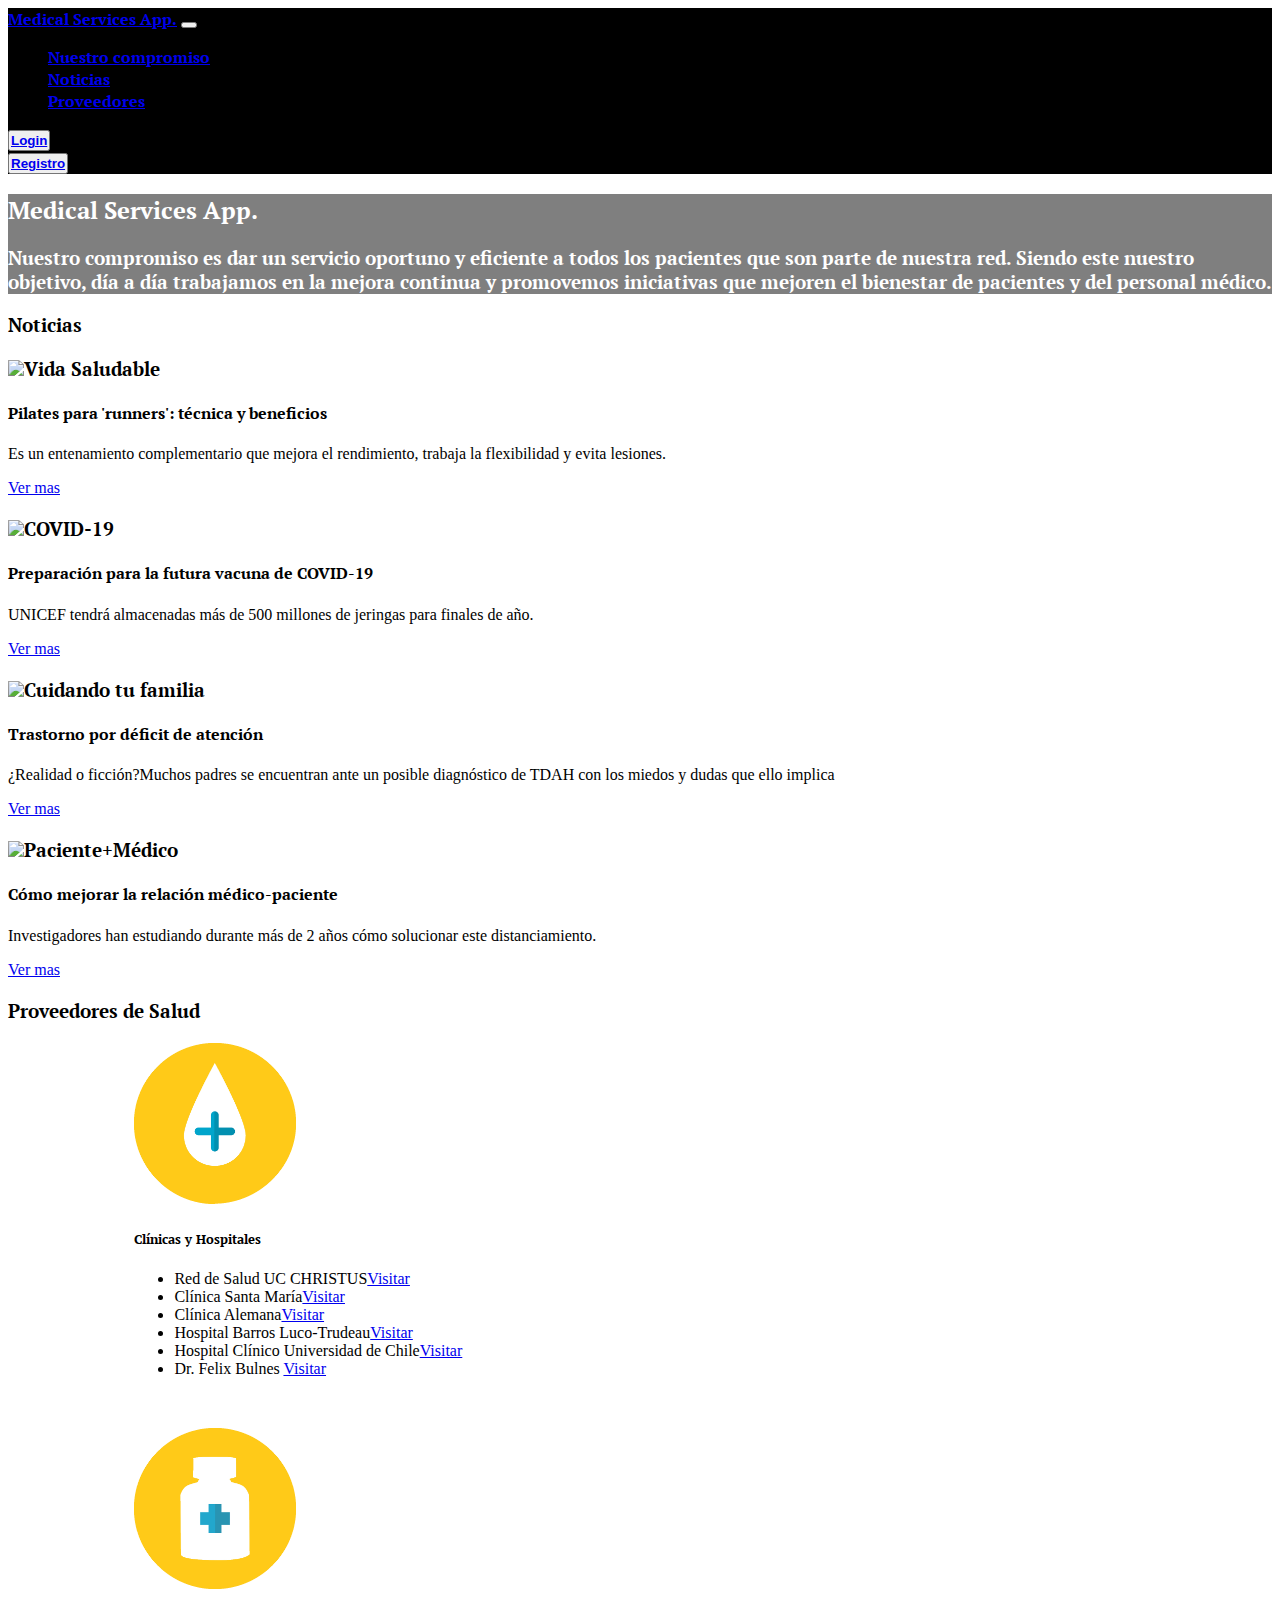
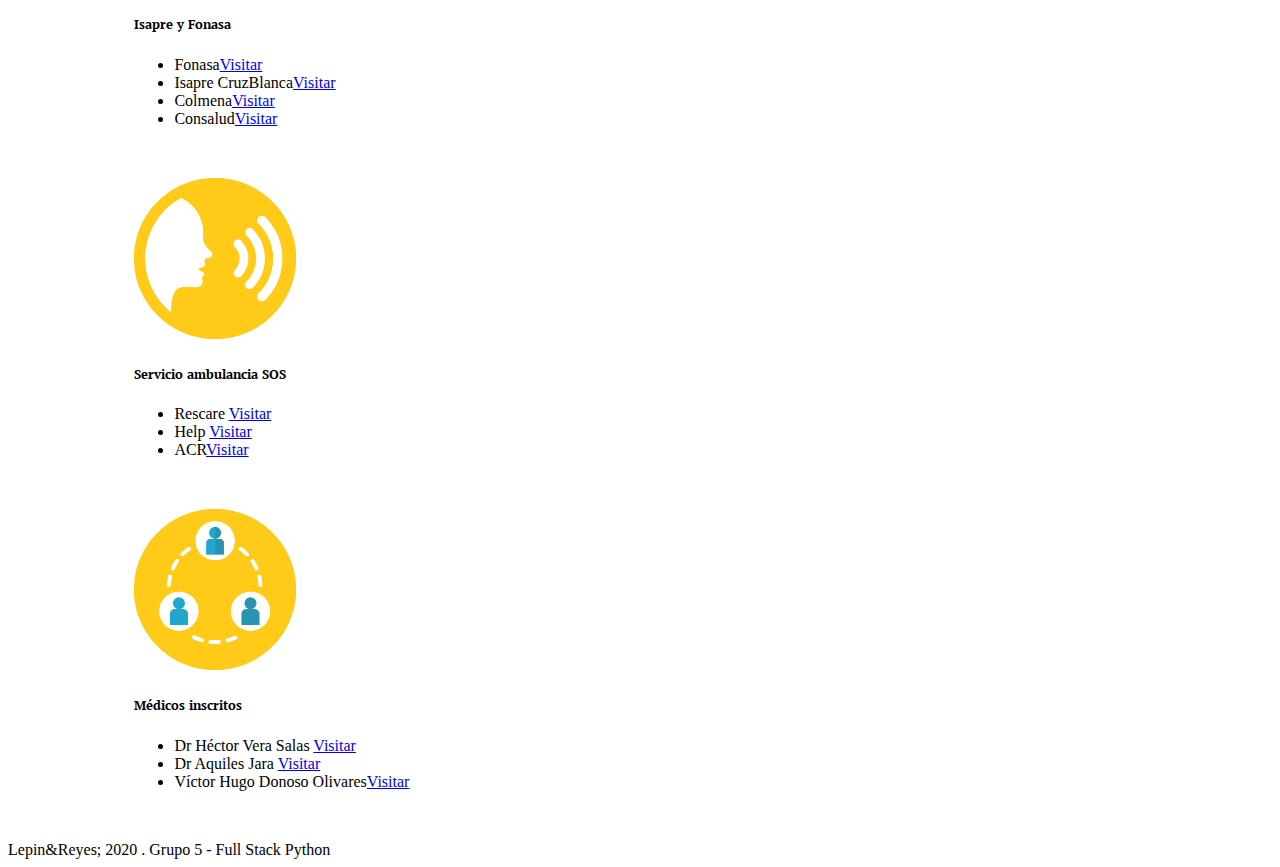
==== commit 048eff76: "Cambios botón" ====
--- a/index.html
+++ b/index.html
@@ -65,10 +65,10 @@
          <!--LOGIN-->
          <form class="form-inline">
             <div class="col-sm-12 col-md-6">
-                <button type="button" class="btn btn-dark btn-sm" style="padding: 1px;"><a class="nav-link userlink" href="principal.html">Login</a></button>
+                <button type="button" class="btn btn-dark btn-sm" style="padding: 1px;"><a class="nav-link userlink" href="login.html">Login</a></button>
             </div>
             <div class="col-sm-12 col-md-6">
-                <button type="button" class="btn btn-dark btn-sm" style="padding: 1px;"><a class="nav-link userlink" href="principal.html">Registro</a></button>
+                <button type="button" class="btn btn-dark btn-sm" style="padding: 1px;"><a class="nav-link userlink" href="registro.html">Registro</a></button>
             </div>
           </form>
           <!--FIN LOGIN-->
